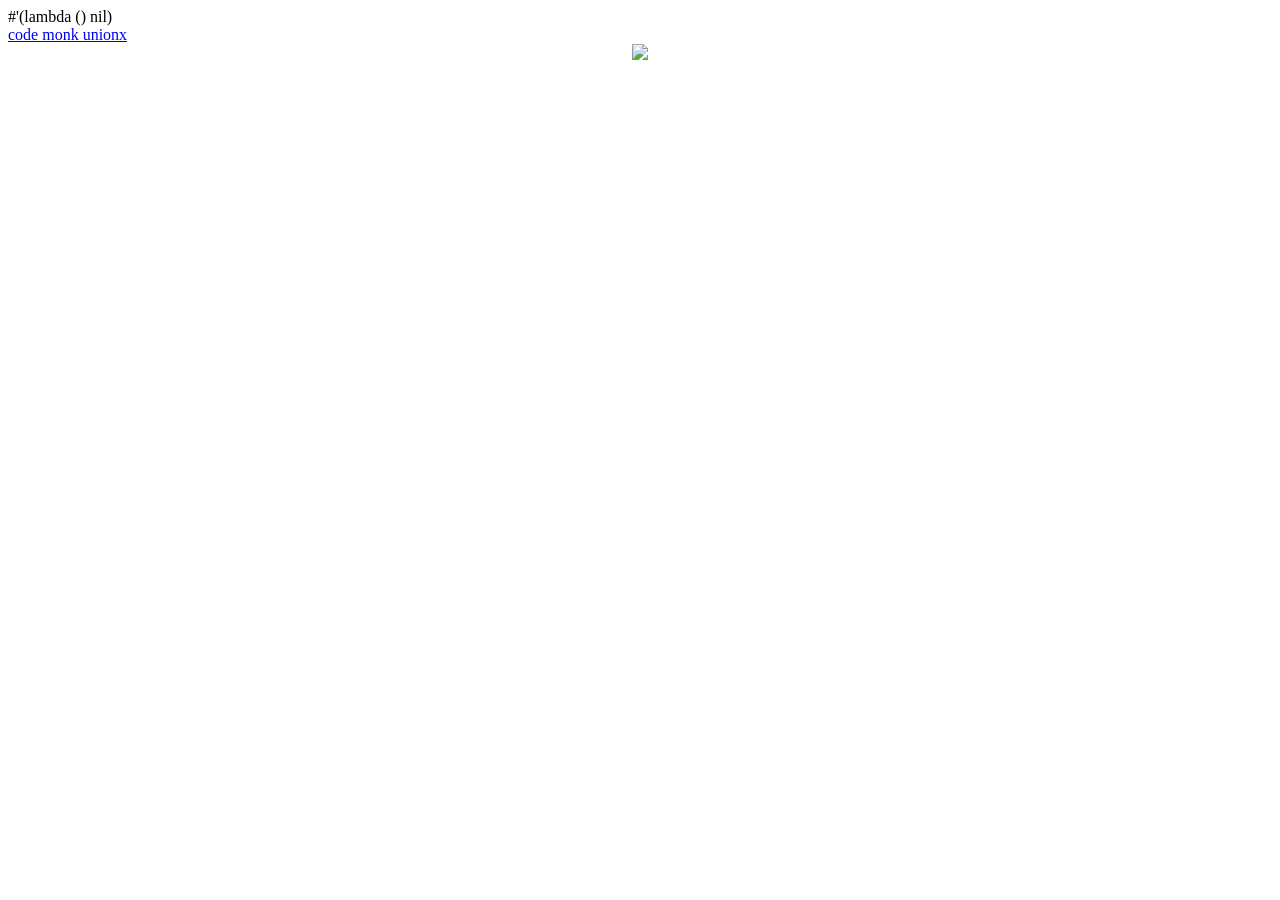
==== diy/blog/resources/public/html/index.html @ ce820b06 "update my home page" ====
<!DOCTYPE html>
<html>
<head>
<meta charset="utf-8" />
<link href="/img/favicon.ico" rel="shortcut icon"/>
<link href="/css/index.css" rel="stylesheet" type="text/css" />
<title>unionx</title>
</head>

<body>
<div id="head">#'(lambda () nil)</div>
<div id="main">
  <div id="title"><a href="http://github.com/unionx/">code monk unionx</a></div>
  <div style="text-align:center;">
    <img src="/img/lambda.jpg" style="height:360x;width:360px;" />
  </div>

  <div id="links">
    <!--
    <a href="http://unionx.github.com/">Blog</a>
    <a href="http://www.douban.com/people/xudi1990/">Douban</a>
    <a href="https://github.com/unionx/">GitHub</a>
    -->
  </div>

  <div id="foot"></div>
</div>
</body>
</html>
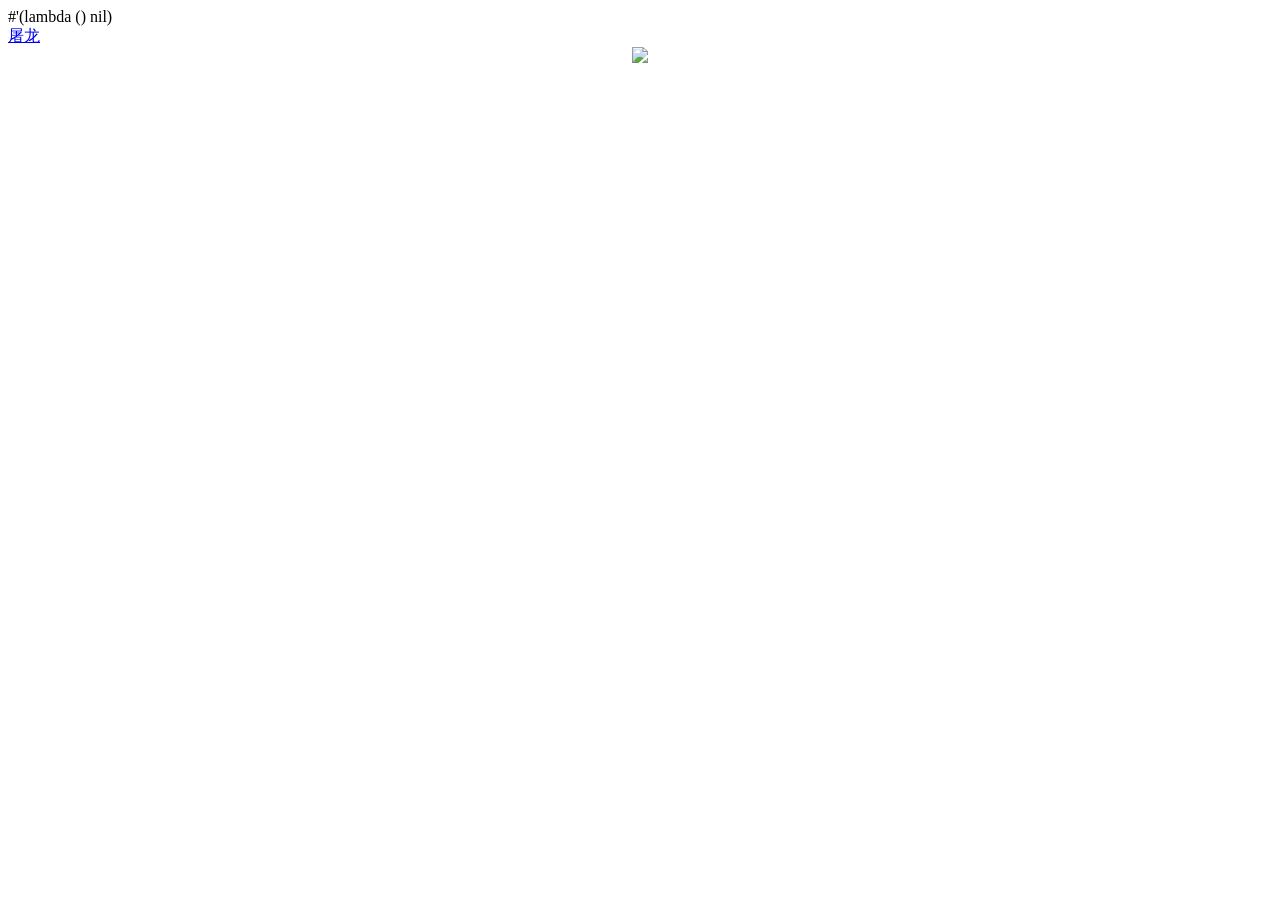
==== commit e4950f04: "from code monk to dragon killer" ====
--- a/diy/blog/resources/public/html/index.html
+++ b/diy/blog/resources/public/html/index.html
@@ -10,7 +10,7 @@
 <body>
 <div id="head">#'(lambda () nil)</div>
 <div id="main">
-  <div id="title"><a href="http://github.com/unionx/">code monk unionx</a></div>
+  <div id="title"><a href="http://github.com/unionx/">屠龙</a></div>
   <div style="text-align:center;">
     <img src="/img/lambda.jpg" style="height:360x;width:360px;" />
   </div>
